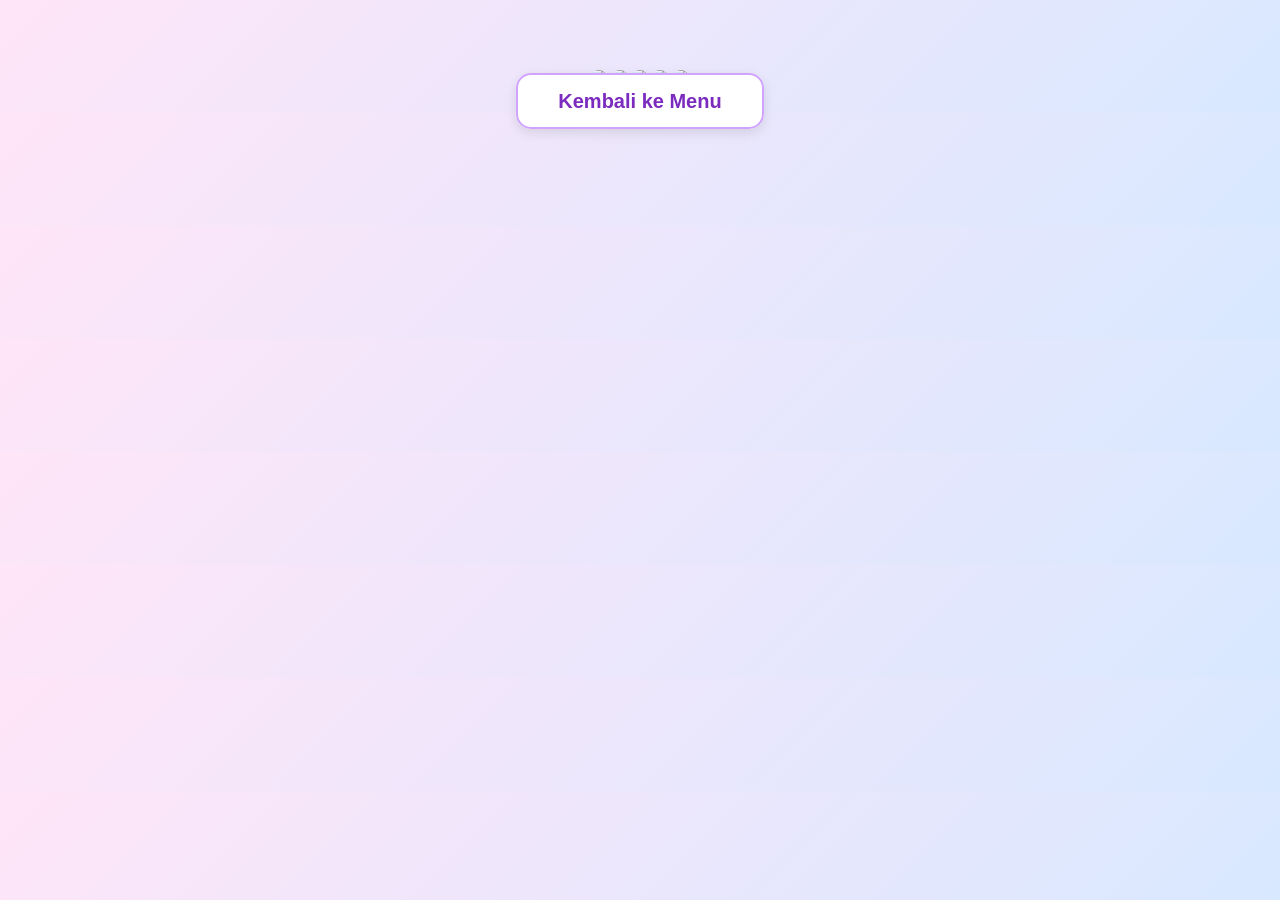
==== tugas1.html @ 3dc0f537 "Add files via upload" ====
<!DOCTYPE html>
<html>
<head>
    <title>Tugas 1</title>
    <link rel="stylesheet" href="style.css">
</head>
<body>

<div class="container">
        <img src="pict 1/pict1.1.PNG" width="700" style="border-radius:12px;">
        <img src="pict 1/pict1.2.PNG" width="700" style="border-radius:12px;">
        <img src="pict 1/pict1.3.PNG" width="700" style="border-radius:12px;">
        <img src="pict 1/pict1.4.PNG" width="700" style="border-radius:12px;">
        <img src="pict 1/pict1.5.PNG" width="700" style="border-radius:12px;">
    </div>

    <a href="index.html" class="btn">Kembali ke Menu</a>
</div>

</body>
</html>
---- style.css ----
/* ==== GENERAL ==== */
body {
    background: linear-gradient(135deg, #ffe5f8, #d8e8ff);
    font-family: "Poppins", sans-serif;
    margin: 0;
    padding: 0;
    text-align: center;
}

/* ==== CONTAINER ==== */
.container {
    margin-top: 70px;
}

/* ==== TITLE ==== */
h1 {
    font-size: 40px;
    font-weight: 700;
    color: #b5179e;
    margin-bottom: 10px;
}

.desc {
    font-size: 18px;
    color: #555;
}

/* ==== MENU BOX ==== */
.menu-box {
    margin-top: 40px;
    display: flex;
    flex-direction: column;
    gap: 20px;
    align-items: center;
}

/* ==== BUTTON ==== */
.btn {
    background: #ffffff;
    padding: 15px 40px;
    width: 250px;
    text-decoration: none;
    color: #7b2cbf;
    border-radius: 15px;
    font-size: 20px;
    font-weight: bold;
    border: 2px solid #d0a3ff;
    transition: 0.25s;
    box-shadow: 0 4px 12px rgba(0,0,0,0.1);
}

.btn:hover {
    background: #d8b4ff;
    color: white;
    transform: scale(1.05);
}

/* ===== FORM BIODATA CANTIK UNGU ===== */

.card {
    background: #ffffff;
    width: 330px;
    margin: 30px auto;
    padding: 25px;
    border-radius: 15px;
    box-shadow: 0 4px 12px rgba(0,0,0,0.15);
    text-align: left;
}

h1 {
    text-align: center;
    color: #b5179e;
    margin-top: 20px;
}

.card label {
    font-weight: 600;
    color: #7b2cbf;
}

.card input,
.card textarea {
    width: 100%;
    padding: 10px;
    margin-top: 6px;
    margin-bottom: 12px;
    border-radius: 8px;
    border: 1px solid #c7b4e8;
    font-size: 14px;
}

.card button {
    width: 100%;
    padding: 12px;
    background: #9d4edd;
    border: none;
    border-radius: 10px;
    color: white;
    font-weight: bold;
    margin-top: 10px;
    transition: 0.3s;
    cursor: pointer;
}

.card button:hover {
    background: #7b2cbf;
    transform: scale(1.03);
}

/* ===== BOX HASIL ===== */
.result-box {
    margin-top: 25px;
    background: #f7ecff;
    padding: 15px;
    border-radius: 12px;
    text-align: left;
    border: 1px solid #e3c8ff;
}

/* ===== TOMBOL KEMBALI ===== */
.back {
    display: inline-block;
    margin-top: 15px;
    padding: 10px 15px;
    text-decoration: none;
    background: #e0b3ff;
    color: #4b0082;
    font-weight: bold;
    border-radius: 10px;
    transition: 0.3s;
}

.back:hover {
    background: #c891ff;
}
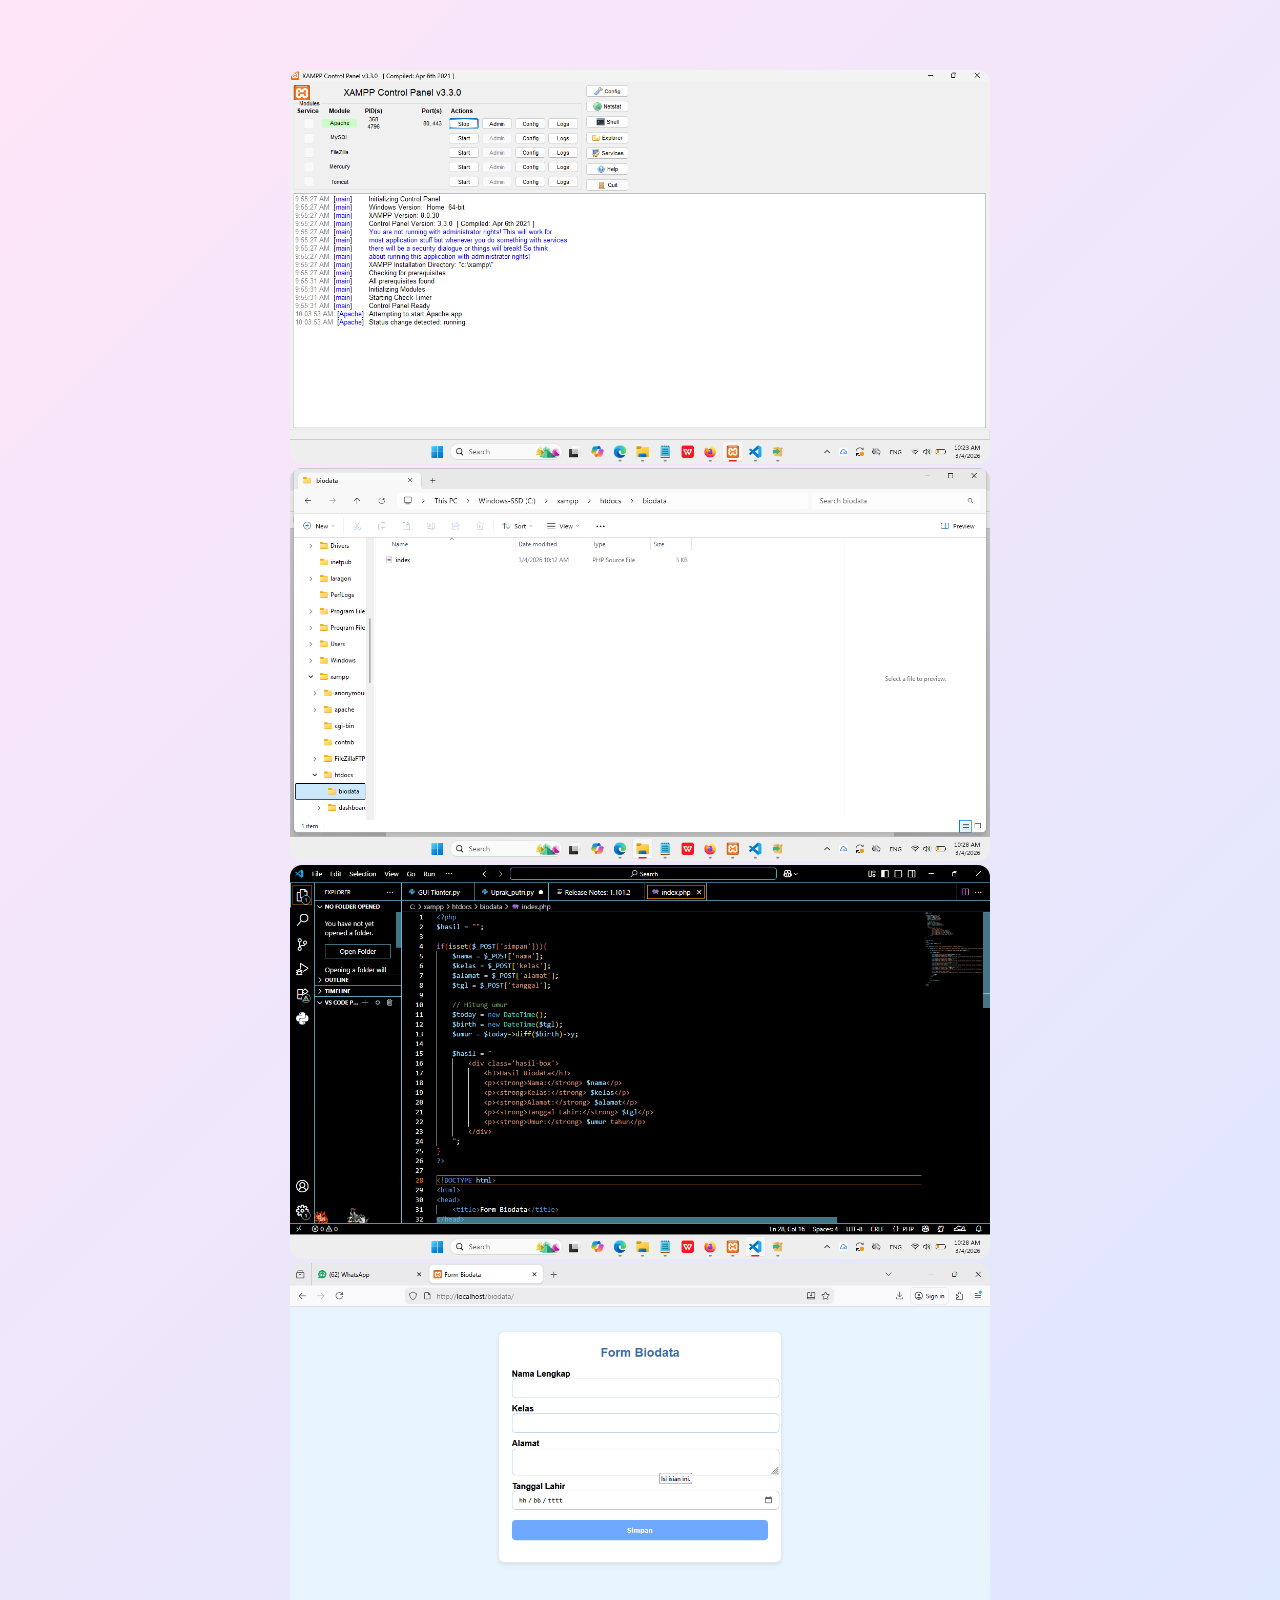
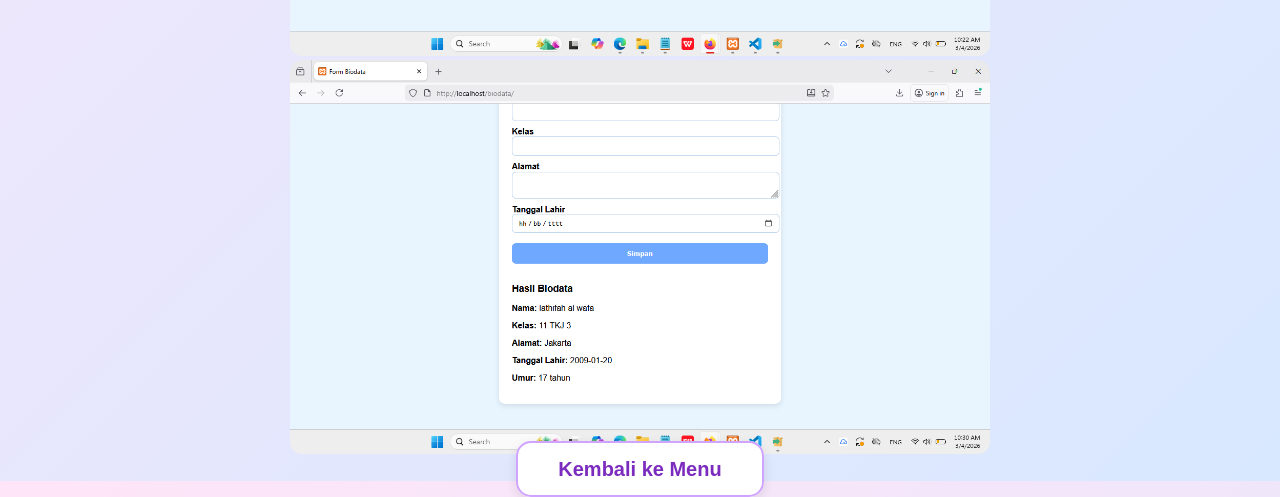
==== commit ae1cfcef: "Update tugas1.html" ====
--- a/tugas1.html
+++ b/tugas1.html
@@ -7,15 +7,15 @@
 <body>
 
 <div class="container">
-        <img src="pict 1/pict1.1.PNG" width="700" style="border-radius:12px;">
-        <img src="pict 1/pict1.2.PNG" width="700" style="border-radius:12px;">
-        <img src="pict 1/pict1.3.PNG" width="700" style="border-radius:12px;">
-        <img src="pict 1/pict1.4.PNG" width="700" style="border-radius:12px;">
-        <img src="pict 1/pict1.5.PNG" width="700" style="border-radius:12px;">
+        <img src="image/pict1_1.png" width="700" style="border-radius:12px;">
+        <img src="image/pict1_2.png" width="700" style="border-radius:12px;">
+        <img src="image/pict1_3.png" width="700" style="border-radius:12px;">
+        <img src="image/pict1_4.png" width="700" style="border-radius:12px;">
+        <img src="image/pict1_5.png" width="700" style="border-radius:12px;">
     </div>
 
     <a href="index.html" class="btn">Kembali ke Menu</a>
 </div>
 
 </body>
-</html>+</html>
